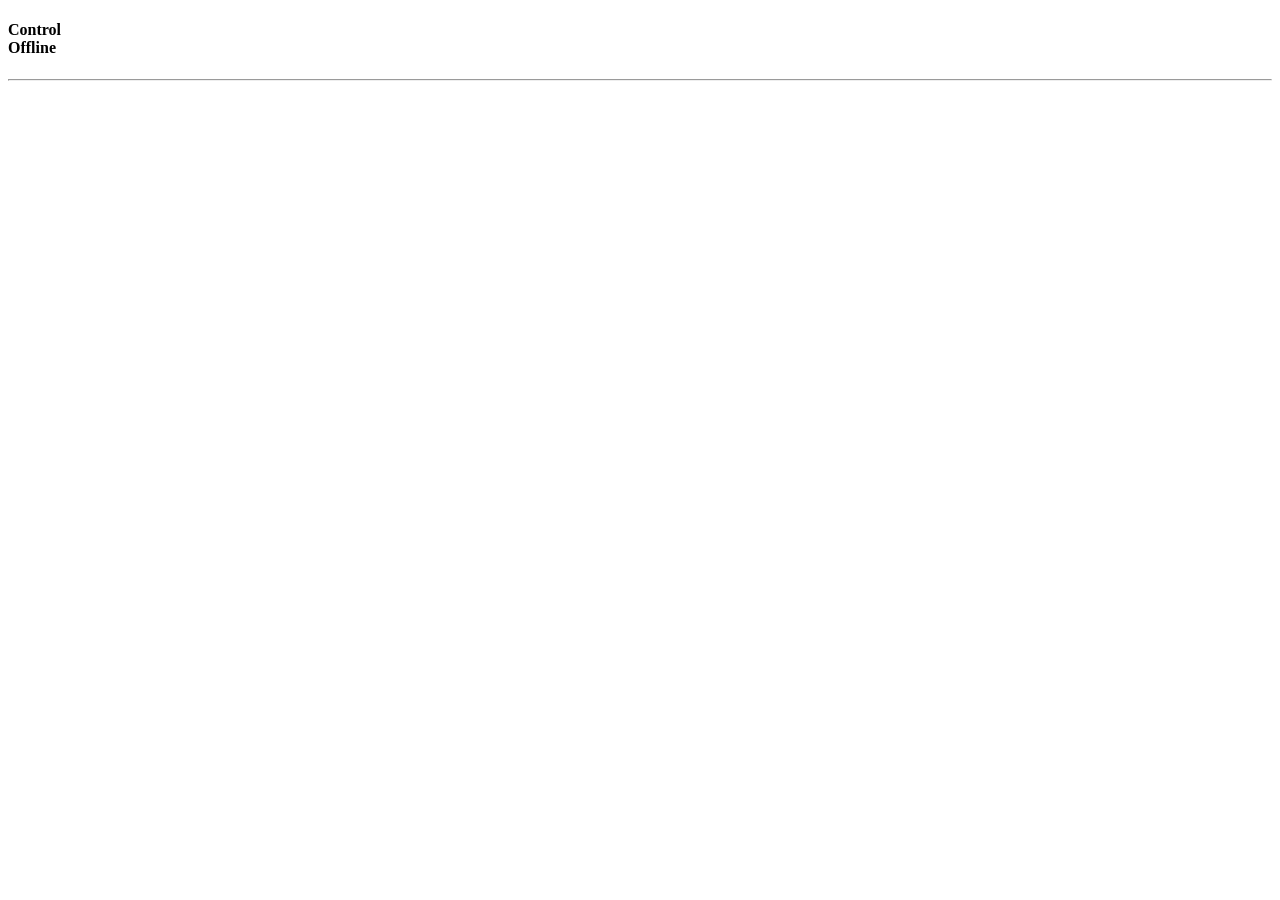
==== data/index.min.htm @ 67bc82c3 "update files... run: python tools\prepare_static_ui_sources.py -a" ====
<!DOCTYPE html><html> <head><meta charset=utf-8><title>Control</title><meta name=viewport content="width=device-width, initial-scale=1"><link rel="shortcut icon" href="[data-uri]"><link rel=stylesheet href=/css/normalize.css><link rel=stylesheet href=/css/style.css><script src=/js/zepto.min.js></script><script src=/js/slider.js></script><script src=/js/graph.js></script><script src=/js/controls.js></script><script src=/js/tabbedcontent.js></script></head> <body onload=javascript:start();> <div> <h4> <div id=mainHeader>Control</div> <span id=conStatus class=label>Offline</span> </h4> </div> <hr> <div class=container> <div id=row class="row u-full-width"></div> <ul id=tabsnav class="navigation navigation-tabs u-full-width"></ul> <div id=tabscontent class="tabscontent u-full-width"></div> </div> </body> </html>
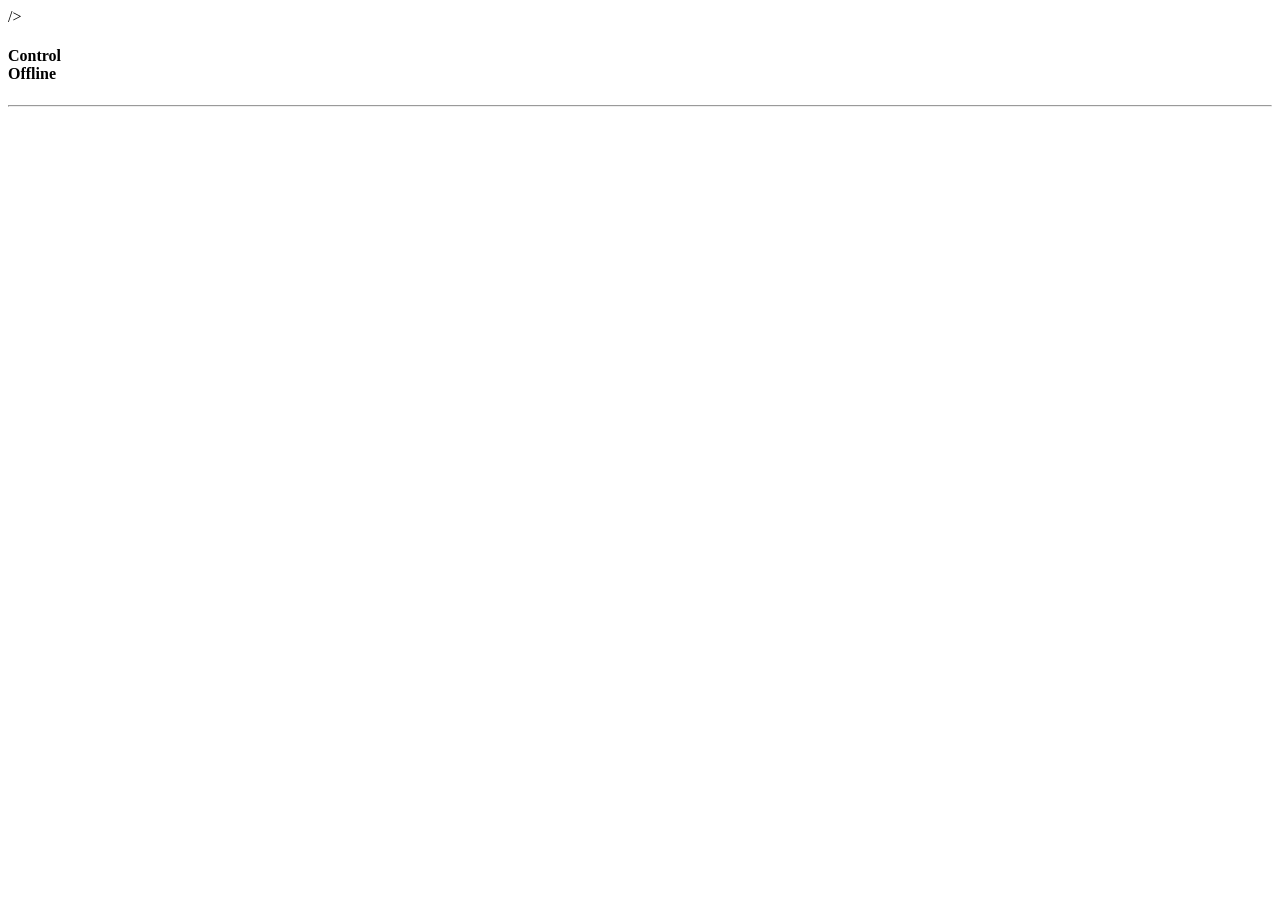
==== commit 1ec8e479: "update files... run: python tools\prepare_static_ui_sources.py -a" ====
--- a/data/index.min.htm
+++ b/data/index.min.htm
@@ -1 +1 @@
-<!DOCTYPE html><html> <head><meta charset=utf-8><title>Control</title><meta name=viewport content="width=device-width, initial-scale=1"><link rel="shortcut icon" href="[data-uri]"><link rel=stylesheet href=/css/normalize.css><link rel=stylesheet href=/css/style.css><script src=/js/zepto.min.js></script><script src=/js/slider.js></script><script src=/js/graph.js></script><script src=/js/controls.js></script><script src=/js/tabbedcontent.js></script></head> <body onload=javascript:start();> <div> <h4> <div id=mainHeader>Control</div> <span id=conStatus class=label>Offline</span> </h4> </div> <hr> <div class=container> <div id=row class="row u-full-width"></div> <ul id=tabsnav class="navigation navigation-tabs u-full-width"></ul> <div id=tabscontent class="tabscontent u-full-width"></div> </div> </body> </html> +<!DOCTYPE html><html> <head><meta charset=utf-8><title>Control</title><meta name=viewport content="width=device-width, initial-scale=1"><link rel="shortcut icon" href="[data-uri]"> /> <link rel=stylesheet href=/css/normalize.css><link rel=stylesheet href=/css/style.css><link rel=stylesheet href=/css/custom.css><script src=/js/zepto.min.js></script><script src=/js/slider.js></script><script src=/js/graph.js></script><script src=/js/controls.js></script><script src=/js/tabbedcontent.js></script><script src=/js/custom.js></script></head> <body onload=javascript:start();> <div> <h4> <div id=mainHeader>Control</div> <span id=conStatus class=label>Offline</span> </h4> </div> <hr> <div class=container> <div id=row class="row u-full-width"></div> <ul id=tabsnav class="navigation navigation-tabs u-full-width"></ul> <div id=tabscontent class="tabscontent u-full-width"></div> </div> </body> </html> 
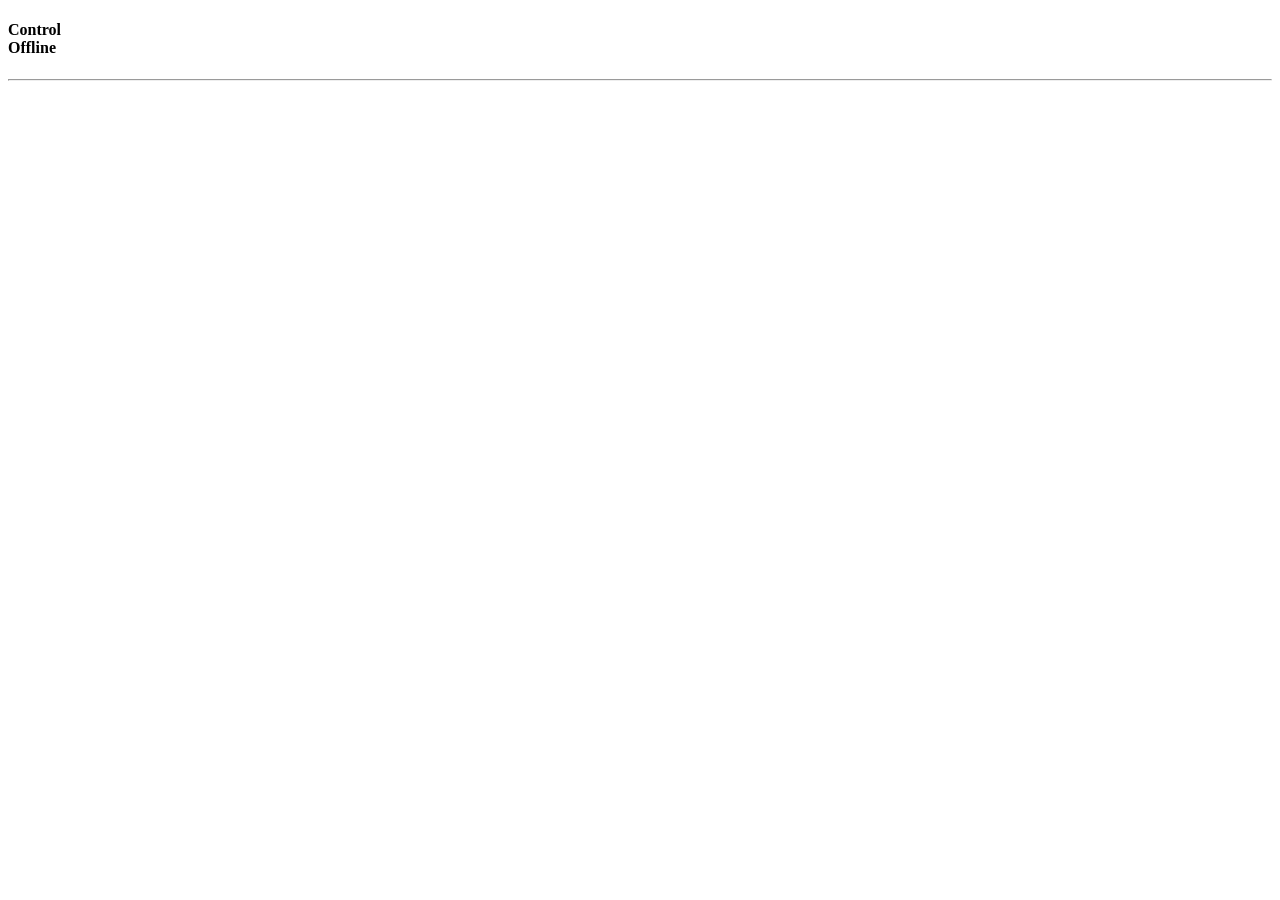
==== commit 7a22bd83: "Merge remote-tracking branch 'remotes/origin_lsroka76/master'" ====
--- a/data/index.min.htm
+++ b/data/index.min.htm
@@ -1 +1,37 @@
-<!DOCTYPE html><html> <head><meta charset=utf-8><title>Control</title><meta name=viewport content="width=device-width, initial-scale=1"><link rel="shortcut icon" href="[data-uri]"> /> <link rel=stylesheet href=/css/normalize.css><link rel=stylesheet href=/css/style.css><link rel=stylesheet href=/css/custom.css><script src=/js/zepto.min.js></script><script src=/js/slider.js></script><script src=/js/graph.js></script><script src=/js/controls.js></script><script src=/js/tabbedcontent.js></script><script src=/js/custom.js></script></head> <body onload=javascript:start();> <div> <h4> <div id=mainHeader>Control</div> <span id=conStatus class=label>Offline</span> </h4> </div> <hr> <div class=container> <div id=row class="row u-full-width"></div> <ul id=tabsnav class="navigation navigation-tabs u-full-width"></ul> <div id=tabscontent class="tabscontent u-full-width"></div> </div> </body> </html> +<!DOCTYPE html>
+<html>
+  <head>
+    <meta charset="utf-8" />
+    <title>Control</title>
+    <meta name="viewport" content="width=device-width, initial-scale=1" />
+    <link
+      rel="shortcut icon"
+      href="[data-uri]"
+    />
+    <link rel="stylesheet" href="/css/normalize.css" />
+    <link rel="stylesheet" href="/css/style.css" />
+    <link rel="stylesheet" href="/css/custom.css" />
+
+    <script src="/js/zepto.min.js"></script>
+    <script src="/js/slider.js"></script>
+    <script src="/js/graph.js"></script>
+    <script src="/js/controls.js"></script>
+    <script src="/js/tabbedcontent.js"></script>
+    <script src="/js/custom.js"></script>
+  </head>
+
+  <body onload="javascript:start();">
+    <div>
+      <h4>
+        <div id="mainHeader">Control</div>
+        <span id="conStatus" class="label">Offline</span>
+      </h4>
+    </div>
+    <hr />
+    <div class="container">
+      <div id="row" class="row u-full-width"></div>
+      <ul id="tabsnav" class="navigation navigation-tabs u-full-width"></ul>
+      <div id="tabscontent" class="tabscontent u-full-width"></div>
+    </div>
+  </body>
+</html>
